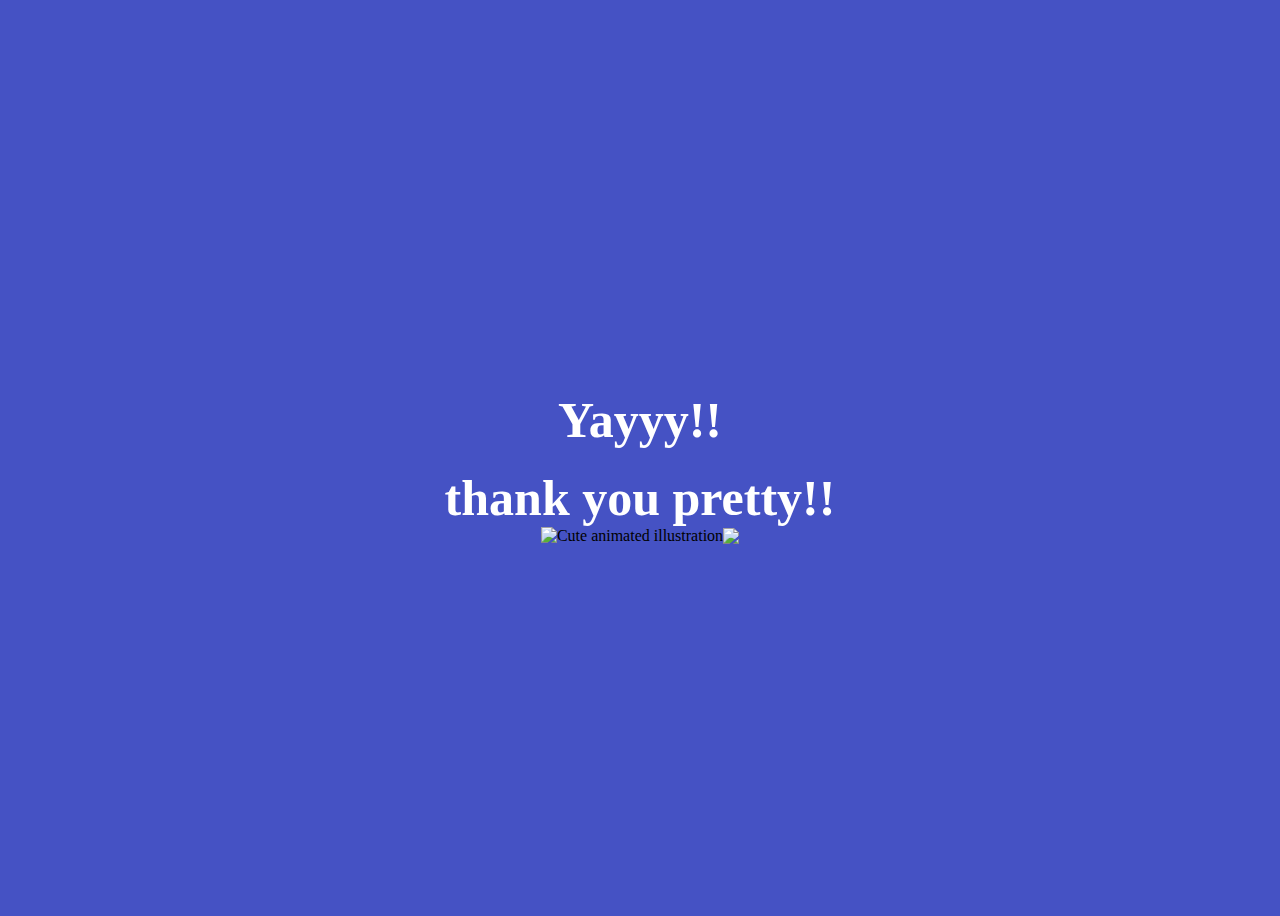
==== yes.html @ b724cb61 "Add files via upload" ====
<!DOCTYPE html>
<html lang="en">
    <head>
        <link rel="stylesheet" href="./yes_style.css">
        
    </head> 
    <body>
        <div class="container">
            <div >
                <h1 class = "header_text">Yayyy!!</h1>
                <h1 class = "header_text">thank you pretty!!</h1>
            </div>
            <div class="gif_container">
                <img src="https://media.tenor.com/z8nJOHrrtMQAAAAi/kisses-yay.gif" alt="Cute animated illustration">
                <img src ="https://media.tenor.com/TIYNlRemzvgAAAAi/yay-dancing.gif">
            </div>
        </div>
       
    </body> 
</html>
---- yes_style.css ----
body {
    display: flex;
    justify-content: center;
    align-items: center;
    height: 100vh;
    background-color: rgb(69, 82, 196);
}

.header_text {
    font-family: 'Nunito';
    font-size: 50px;
    font-weight: bold;
    color: white;
    text-align: center;
    margin-top: 20px;
    margin-bottom: 0px;
}

.gif_container {
    display: flex;
    justify-content: center;
    align-items: center;
}
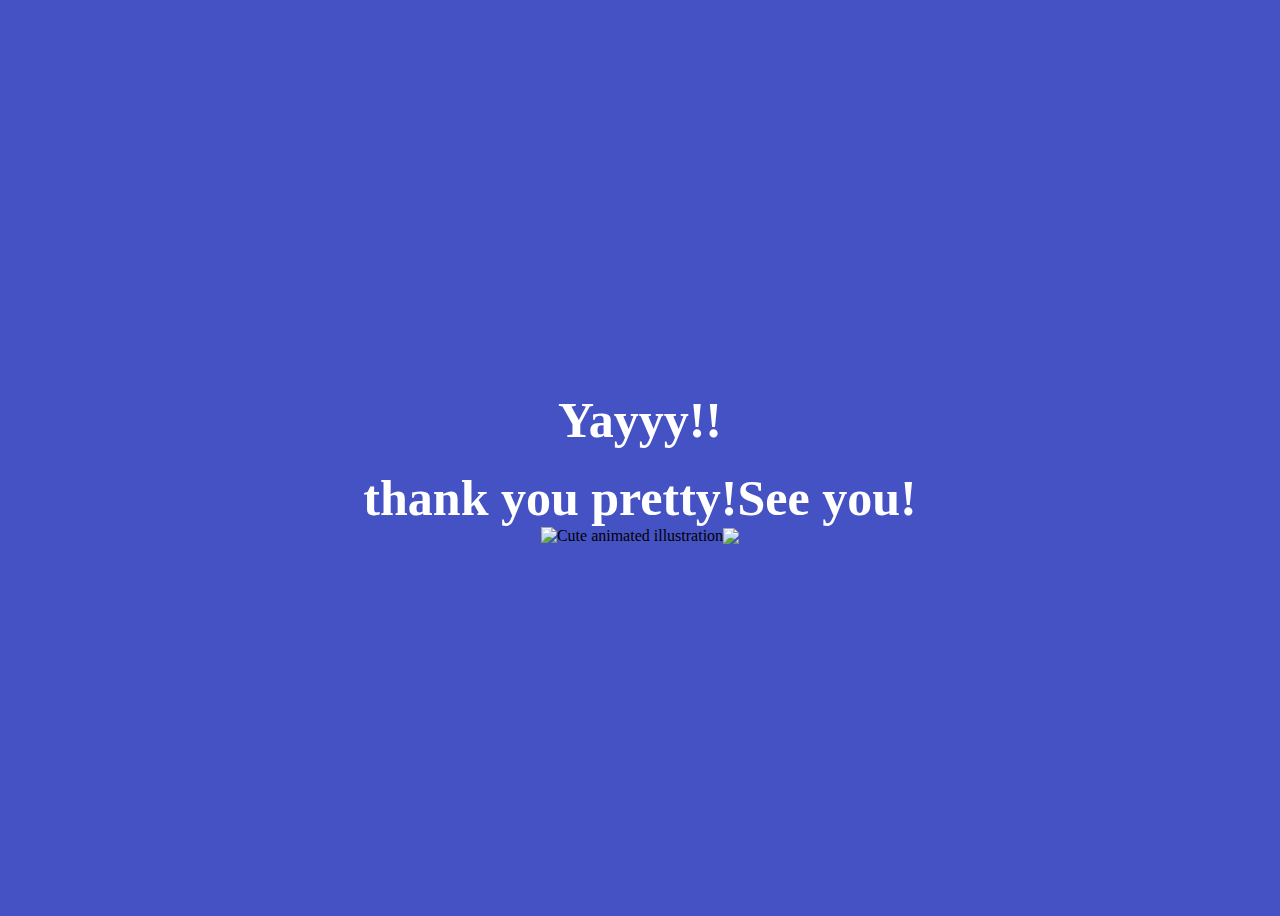
==== commit 608bff95: "Update yes.html" ====
--- a/yes.html
+++ b/yes.html
@@ -8,7 +8,7 @@
         <div class="container">
             <div >
                 <h1 class = "header_text">Yayyy!!</h1>
-                <h1 class = "header_text">thank you pretty!!</h1>
+                <h1 class = "header_text">thank you pretty!See you!</h1>
             </div>
             <div class="gif_container">
                 <img src="https://media.tenor.com/z8nJOHrrtMQAAAAi/kisses-yay.gif" alt="Cute animated illustration">
@@ -17,4 +17,4 @@
         </div>
        
     </body> 
-</html>+</html>
